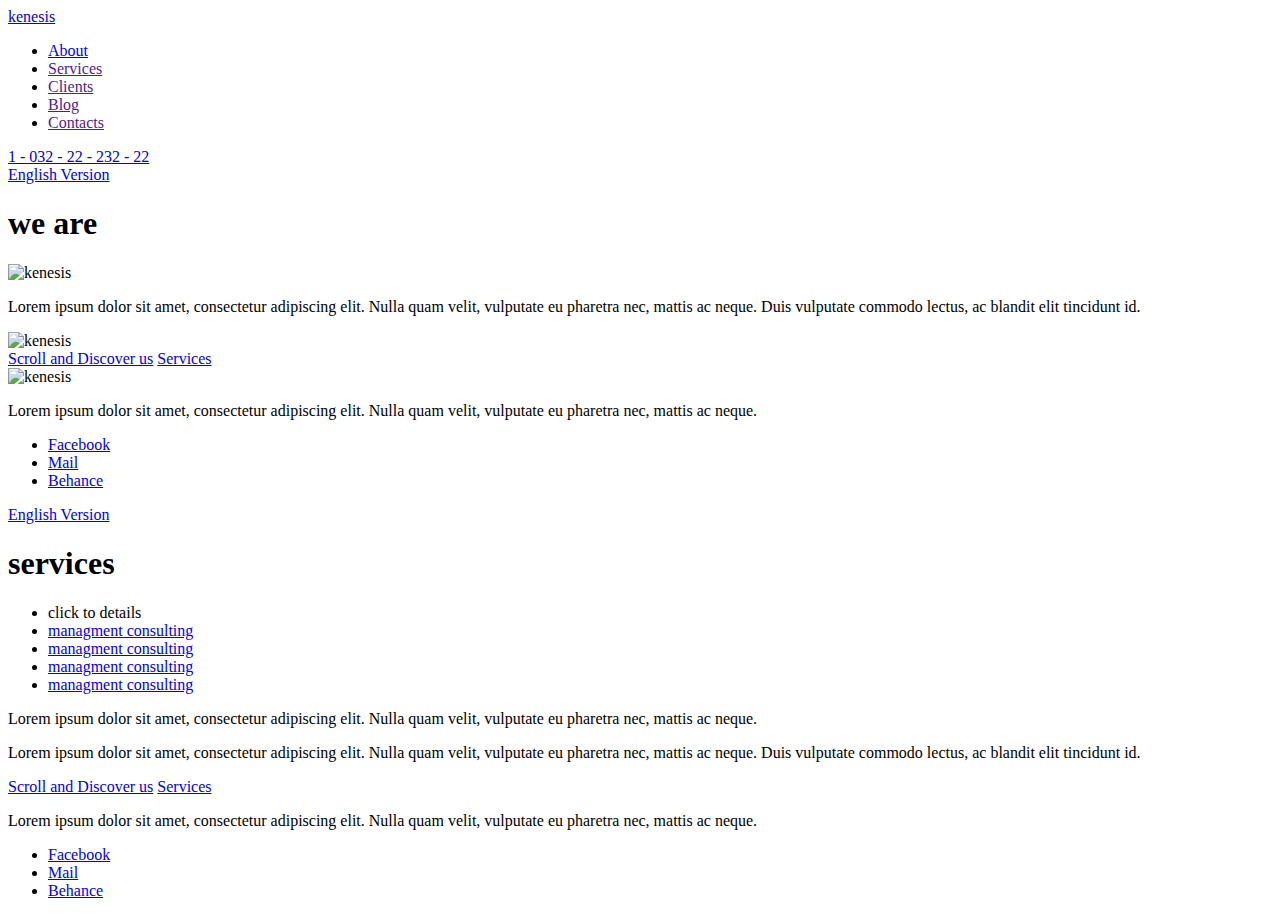
==== works/minimalism/index.html @ e92d0eb3 "Update index.html" ====
<!DOCTYPE html>
<html lang="en">
<head>
	<meta charset="UTF-8">
	<title>Document</title>
	<meta name="viewport" content="width=device-width, initial-scale=1">
	<meta name="description" content="Kenesis">
	<link rel="stylesheet" href="fonts/stylesheet.css">
	<link rel="stylesheet" href="css/normalize.css">
	<link rel="stylesheet" href="css/animate.css">
	<link rel="stylesheet" href="css/main.css">
</head>
<body>
	<header id="header" class="header wow slideInDown">
		<div class="container d-flex align-center">
			<div class="header__logo wow slideInLeft">
				<a href="#">
					kenesis
				</a>
			</div>
			<nav>
				<ul class="nav__list d-flex">
					<li class="nav__item">
						<a href="#">
							About
						</a>
					</li>
					<li class="nav__item">
						<a href="">
							Services
						</a>
					</li>
					<li class="nav__item">
						<a href="">
							Clients
						</a>
					</li>
					<li class="nav__item">
						<a href="">
							Blog
						</a>
					</li>
					<li class="nav__item">
						<a href="">
							Contacts
						</a>
					</li>
				</ul>
			</nav>
			<div class="header__contacts"><a href="tel:1-032-22-232-22">1 - 032 - 22 - 232 - 22</a></div>
		</div>

	</header>
	<div class="border"></div>

	<section class="first">
		<div class="container d-flex">
			<div class="bg-cross">
				<div class="bg-cross-row">
					<span class="wow rotateIn"></span>
					<span class="wow rotateIn"></span>
					<span class="wow rotateIn"></span>
					<span class="wow rotateIn"></span>
					<span class="wow rotateIn"></span>
					<span class="wow rotateIn"></span>
					<span class="wow rotateIn"></span>
				</div>
				<div class="bg-cross-row">
					<span class="wow rotateIn"></span>
					<span class="wow rotateIn"></span>
					<span class="wow rotateIn"></span>
					<span class="wow rotateIn"></span>
					<span class="wow rotateIn"></span>
					<span class="wow rotateIn"></span>
					<span class="wow rotateIn"></span>
				</div>
				<div class="bg-cross-row">
					<span class="wow rotateIn"></span>
					<span class="wow rotateIn"></span>
					<span class="wow rotateIn"></span>
					<span class="wow rotateIn"></span>
					<span class="wow rotateIn"></span>
					<span class="wow rotateIn"></span>
					<span class="wow rotateIn"></span>
				</div>
				<div class="bg-cross-row">
					<span class="wow rotateIn"></span>
					<span class="wow rotateIn"></span>
					<span class="wow rotateIn"></span>
					<span class="wow rotateIn"></span>
					<span class="wow rotateIn"></span>
					<span class="wow rotateIn"></span>
					<span class="wow rotateIn"></span>
				</div>
				<div class="bg-cross-row">
					<span class="wow rotateIn"></span>
					<span class="wow rotateIn"></span>
					<span class="wow rotateIn"></span>
					<span class="wow rotateIn"></span>
					<span class="wow rotateIn"></span>
					<span class="wow rotateIn"></span>
					<span class="wow rotateIn"></span>
				</div>
				<div class="bg-cross-row">
					<span class="wow rotateIn"></span>
					<span class="wow rotateIn"></span>
					<span class="wow rotateIn"></span>
					<span class="wow rotateIn"></span>
					<span class="wow rotateIn"></span>
					<span class="wow rotateIn"></span>
					<span class="wow rotateIn"></span>
				</div>
				<div class="bg-cross-row">
					<span class="wow rotateIn"></span>
					<span class="wow rotateIn"></span>
					<span class="wow rotateIn"></span>
					<span class="wow rotateIn"></span>
					<span class="wow rotateIn"></span>
					<span class="wow rotateIn"></span>
					<span class="wow rotateIn"></span>
				</div>
				<div class="bg-cross-row">
					<span class="wow rotateIn"></span>
					<span class="wow rotateIn"></span>
					<span class="wow rotateIn"></span>
					<span class="wow rotateIn"></span>
					<span class="wow rotateIn"></span>
					<span class="wow rotateIn"></span>
					<span class="wow rotateIn"></span>
				</div>
				<div class="bg-cross-row">
					<span class="wow rotateIn"></span>
					<span class="wow rotateIn"></span>
					<span class="wow rotateIn"></span>
					<span class="wow rotateIn"></span>
					<span class="wow rotateIn"></span>
					<span class="wow rotateIn"></span>
					<span class="wow rotateIn"></span>
				</div>
				<div class="bg-cross-row">
					<span class="wow rotateIn"></span>
					<span class="wow rotateIn"></span>
					<span class="wow rotateIn"></span>
					<span class="wow rotateIn"></span>
					<span class="wow rotateIn"></span>
					<span class="wow rotateIn"></span>
					<span class="wow rotateIn"></span>
				</div>
			</div>
				
			<div class="left">
				<a href="#" class="lang slideInLeft wow">English Version</a>
				<h1 class="title slideInLeft wow">we are</h1>
			</div>
			<div class="right d-flex">
				<div class="text">
					<img src="img/first-img1.png" alt="kenesis" class="first__image wow slideInUp">
					<p class="wow fadeIn">
						Lorem ipsum dolor sit amet, consectetur adipiscing elit. Nulla quam velit, vulputate eu pharetra nec, mattis ac neque. Duis vulputate commodo lectus, ac blandit elit tincidunt id.
					</p>
					<img src="img/first-img3.png" alt="kenesis" class="bottom-pic wow slideInDown">
					<div class="next-step d-flex align-center wow fadeIn">
						<a href="#" class="button">Scroll and Discover us</a>
						<span class="arrow"></span>
						<a href="#" class="next-section">Services</a>
					</div>
				</div>
				<div class="social">
					<img src="img/first-img2.png" alt="kenesis" class="first__image wow slideInDown">
					<p class="wow fadeIn">
						Lorem ipsum dolor sit amet, consectetur adipiscing elit. Nulla quam velit, vulputate eu pharetra nec, mattis ac neque.
					</p>
					<ul class="solial__list">
						<li class="social__item wow slideInRight">
							<a href="#">
								Facebook
							</a>
						</li>
						<li class="social__item wow slideInRight">
							<a href="#">
								Mail
							</a>
						</li>
						<li class="social__item wow slideInRight">
							<a href="#">
								Behance
							</a>
						</li>
					</ul>
				</div>
			</div>
		</div>
	</section>
	<section class="second">
		<div class="container d-flex">
			<div class="bg-cross">
				<div class="bg-cross-row">
					<span class="wow rotateIn"></span>
					<span class="wow rotateIn"></span>
					<span class="wow rotateIn"></span>
					<span class="wow rotateIn"></span>
					<span class="wow rotateIn"></span>
					<span class="wow rotateIn"></span>
					<span class="wow rotateIn"></span>
				</div>
				<div class="bg-cross-row">
					<span class="wow rotateIn"></span>
					<span class="wow rotateIn"></span>
					<span class="wow rotateIn"></span>
					<span class="wow rotateIn"></span>
					<span class="wow rotateIn"></span>
					<span class="wow rotateIn"></span>
					<span class="wow rotateIn"></span>
				</div>
				<div class="bg-cross-row">
					<span class="wow rotateIn"></span>
					<span class="wow rotateIn"></span>
					<span class="wow rotateIn"></span>
					<span class="wow rotateIn"></span>
					<span class="wow rotateIn"></span>
					<span class="wow rotateIn"></span>
					<span class="wow rotateIn"></span>
				</div>
				<div class="bg-cross-row">
					<span class="wow rotateIn"></span>
					<span class="wow rotateIn"></span>
					<span class="wow rotateIn"></span>
					<span class="wow rotateIn"></span>
					<span class="wow rotateIn"></span>
					<span class="wow rotateIn"></span>
					<span class="wow rotateIn"></span>
				</div>
				<div class="bg-cross-row">
					<span class="wow rotateIn"></span>
					<span class="wow rotateIn"></span>
					<span class="wow rotateIn"></span>
					<span class="wow rotateIn"></span>
					<span class="wow rotateIn"></span>
					<span class="wow rotateIn"></span>
					<span class="wow rotateIn"></span>
				</div>
				<div class="bg-cross-row">
					<span class="wow rotateIn"></span>
					<span class="wow rotateIn"></span>
					<span class="wow rotateIn"></span>
					<span class="wow rotateIn"></span>
					<span class="wow rotateIn"></span>
					<span class="wow rotateIn"></span>
					<span class="wow rotateIn"></span>
				</div>
				<div class="bg-cross-row">
					<span class="wow rotateIn"></span>
					<span class="wow rotateIn"></span>
					<span class="wow rotateIn"></span>
					<span class="wow rotateIn"></span>
					<span class="wow rotateIn"></span>
					<span class="wow rotateIn"></span>
					<span class="wow rotateIn"></span>
				</div>
				<div class="bg-cross-row">
					<span class="wow rotateIn"></span>
					<span class="wow rotateIn"></span>
					<span class="wow rotateIn"></span>
					<span class="wow rotateIn"></span>
					<span class="wow rotateIn"></span>
					<span class="wow rotateIn"></span>
					<span class="wow rotateIn"></span>
				</div>
				<div class="bg-cross-row">
					<span class="wow rotateIn"></span>
					<span class="wow rotateIn"></span>
					<span class="wow rotateIn"></span>
					<span class="wow rotateIn"></span>
					<span class="wow rotateIn"></span>
					<span class="wow rotateIn"></span>
					<span class="wow rotateIn"></span>
				</div>
				<div class="bg-cross-row">
					<span class="wow rotateIn"></span>
					<span class="wow rotateIn"></span>
					<span class="wow rotateIn"></span>
					<span class="wow rotateIn"></span>
					<span class="wow rotateIn"></span>
					<span class="wow rotateIn"></span>
					<span class="wow rotateIn"></span>
				</div>
			</div>
				

			<div class="left">
				<a href="#" class="lang slideInLeft wow">English Version</a>
				<h1 class="title slideInLeft wow">services</h1>
				<ul class="second__list">
					<li class="second__item caption fadeInUp wow">
						click to details
					</li>
					<li class="second__item active zoomIn wow">
						<a href="#">
							managment consulting
						</a>
					</li>
					<li class="second__item zoomIn wow">
						<a href="#">
							managment consulting
						</a>
					</li>
					<li class="second__item zoomIn wow">
						<a href="#">
							managment consulting
						</a>
					</li>
					<li class="second__item zoomIn wow">
						<a href="#">
							managment consulting
						</a>
					</li>
				</ul>
			</div>
			<div class="right d-flex">
				<div class="text">
					<p class="wow fadeInDown">
						Lorem ipsum dolor sit amet, consectetur adipiscing elit. Nulla quam velit, vulputate eu pharetra nec, mattis ac neque.
					</p>
					<p  class="wow fadeInDown">
						Lorem ipsum dolor sit amet, consectetur adipiscing elit. Nulla quam velit, vulputate eu pharetra nec, mattis ac neque. Duis vulputate commodo lectus, ac blandit elit tincidunt id.
					</p>
					<div class="next-step d-flex align-center wow fadeIn">
						<a href="#" class="button">Scroll and Discover us</a>
						<span class="arrow"></span>
						<a href="#" class="next-section">Services</a>
					</div>
				</div>
				<div class="social">
					<p class="wow zoomIn">
						Lorem ipsum dolor sit amet, consectetur adipiscing elit. Nulla quam velit, vulputate eu pharetra nec, mattis ac neque.
					</p>
					<ul class="solial__list">
						<li class="social__item wow slideInRight">
							<a href="#">
								Facebook
							</a>
						</li>
						<li class="social__item wow slideInRight">
							<a href="#">
								Mail
							</a>
						</li>
						<li class="social__item wow slideInRight">
							<a href="#">
								Behance
							</a>
						</li>
					</ul>
				</div>
			</div>
		</div>
	</section>
	<script src="js/jquery-3.3.1.min.js"></script>
	<script src="js/wow.min.js"></script>
	<script src="js/main.js"></script>
</body>
</html>
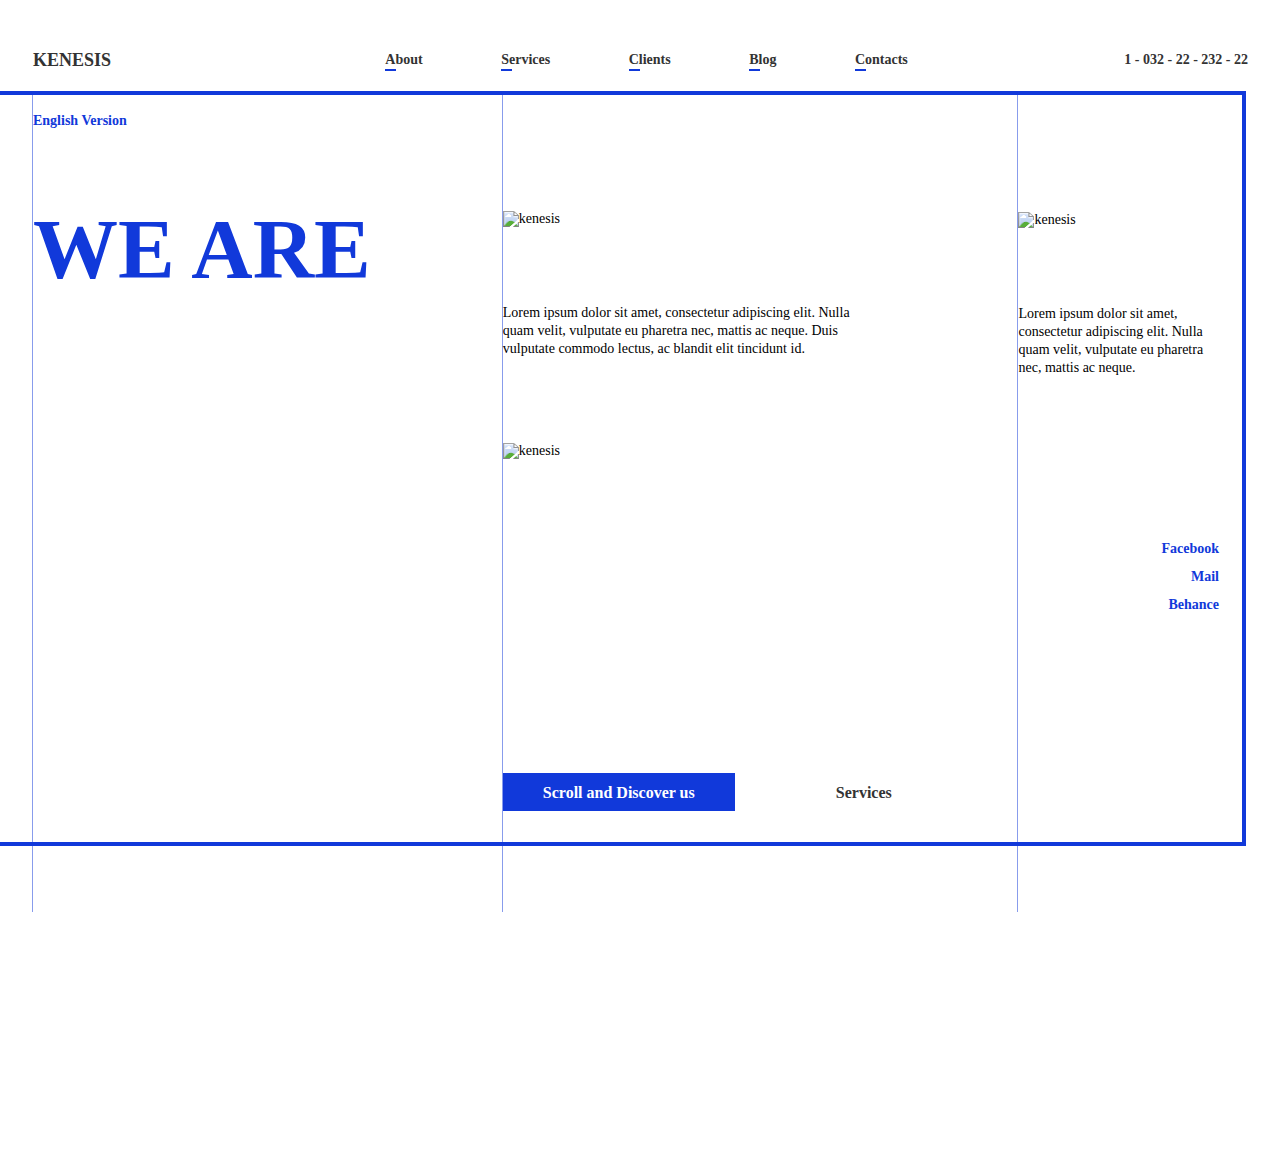
==== commit e99209f6: "'ff'" ====
--- a/works/minimalism/index.html
+++ b/works/minimalism/index.html
@@ -9,6 +9,8 @@
 	<link rel="stylesheet" href="css/normalize.css">
 	<link rel="stylesheet" href="css/animate.css">
 	<link rel="stylesheet" href="css/main.css">
+	<link rel="stylesheet" href="css/jquery.fullpage.min.css">
+	<link rel="stylesheet" href="css/media.css">
 </head>
 <body>
 	<header id="header" class="header wow slideInDown">
@@ -170,7 +172,7 @@
 					<p class="wow fadeIn">
 						Lorem ipsum dolor sit amet, consectetur adipiscing elit. Nulla quam velit, vulputate eu pharetra nec, mattis ac neque.
 					</p>
-					<ul class="solial__list">
+					<ul class="social__list">
 						<li class="social__item wow slideInRight">
 							<a href="#">
 								Facebook
@@ -191,7 +193,7 @@
 			</div>
 		</div>
 	</section>
-	<section class="second">
+	<section class="second second-unvisible">
 		<div class="container d-flex">
 			<div class="bg-cross">
 				<div class="bg-cross-row">
@@ -288,9 +290,9 @@
 				
 
 			<div class="left">
-				<a href="#" class="lang slideInLeft wow">English Version</a>
-				<h1 class="title slideInLeft wow">services</h1>
-				<ul class="second__list">
+				<a href="#" class="lang slideInLeft">English Version</a>
+				<h1 class="title slideInLeft">services</h1>
+				<ul class="second__list wow">
 					<li class="second__item caption fadeInUp wow">
 						click to details
 					</li>
@@ -334,7 +336,7 @@
 					<p class="wow zoomIn">
 						Lorem ipsum dolor sit amet, consectetur adipiscing elit. Nulla quam velit, vulputate eu pharetra nec, mattis ac neque.
 					</p>
-					<ul class="solial__list">
+					<ul class="social__list">
 						<li class="social__item wow slideInRight">
 							<a href="#">
 								Facebook
@@ -356,6 +358,9 @@
 		</div>
 	</section>
 	<script src="js/jquery-3.3.1.min.js"></script>
+	<script src="js/jquery.nicescroll.min.js"></script>
+
+	<script src="js/jquery.mousewheel.min.js"></script>
 	<script src="js/wow.min.js"></script>
 	<script src="js/main.js"></script>
 </body>
--- a/works/minimalism/css/main.css
+++ b/works/minimalism/css/main.css
@@ -0,0 +1,338 @@
+body{
+	background-color: #ffffff;
+	font-family: 'Gotham Pro';
+	font-size: 14px;
+	line-height: 16px;
+	box-sizing: border-box;
+}
+section, div, ul, li, h1, h2, h3, p{
+	margin: 0;
+	padding: 0;
+	list-style: none;
+}
+a{
+	text-decoration: none;
+	transition: all 0.5s ease;
+}
+.d-flex{
+	display: flex;
+}
+.align-center{
+	align-items: center;
+}
+.justify-btw{
+	justify-content: space-between;
+}
+.container{
+	width: 1280px;
+	margin: 0 auto;
+	position: relative;
+	scroll-behavior: smooth;
+	
+}
+
+.first-unvisible{
+	display: none;
+}
+
+.second-unvisible{
+	display: none;
+}
+
+/*  header  */
+.header{
+	padding: 49px 0 20px 1px;
+}
+.header a{
+	color: #333333;
+}
+.header__logo{
+	margin-right: 290px;
+}
+.header__logo a{
+	text-transform: uppercase;
+	font-weight: bold;
+	font-size: 18px;
+	line-height: 21px;
+}
+
+.nav__list{
+	list-style: none;
+    padding-left: 0;
+    margin: 0;
+    width: 550px;
+    justify-content: space-between;
+
+}
+.nav__item{
+	padding-top: 3px;
+    font-weight: bold;
+}
+.nav__item:hover a{
+	color: #1139DA;
+}
+.nav__item:hover:after{
+	color: #1139DA;
+	width: 100%;
+	border-bottom: 2px solid #333;
+	transition: all 0.5s ease;
+}
+.nav__item:after{
+	content: '';
+	display: block;
+	width: 11px;
+	margin-top: 1px;
+	border-bottom: 2px solid #1139DA;
+}
+.header__contacts a{
+	font-weight: bold;
+	margin-left: 184px;
+}
+/* --- header --- */
+
+/*  border  */
+.border{
+    position: absolute;
+    top: 91px;
+    left: 0;
+    border: 4px solid #1139DA;
+    border-left: none;
+    width: 97%;
+    min-width: 1410px;
+    height: 83%;
+    min-height: 633px;
+    z-index: -1;
+}
+/* --- border --- */
+
+.first{
+	height: 119vh;
+}
+.left{
+	position: relative;
+	width: 39%;
+	padding: 22px 0 0;
+	border-right: 1px solid rgba(17,57,218,0.5);
+	border-left: 1px solid rgba(17,57,218,0.5);
+}
+.left *{
+	color: #1139DA;
+}
+.bg-cross{
+	position: absolute;
+	top: 0;
+	left: 0;
+	width: 450px;
+	height: 600px;
+	z-index: 5;
+}
+.bg-cross-row{
+	height: 63px;
+	width: 100%;
+}
+.bg-cross-row span{
+	background: url(../img/cross.png) no-repeat center center;
+	width: 13px;
+	height: 13px;
+	padding: 23px 29px 25px 16px;
+	display: inline-block;
+	z-index: -1;
+	cursor: pointer;
+}
+.bg-cross-row span:hover{
+	transition: all 1s ease;
+	transform: rotate(360deg) scale(1.75) skew(1deg) translate(0px);
+	-webkit-transform: rotate(360deg) scale(1.75) skew(1deg) translate(0px);
+	-moz-transform: rotate(360deg) scale(1.75) skew(1deg) translate(0px);
+	-o-transform: rotate(360deg) scale(1.75) skew(1deg) translate(0px);
+	-ms-transform: rotate(360deg) scale(1.75) skew(1deg) translate(0px);
+}
+.title{
+	font-weight: bold;
+    font-size: 85px;
+    line-height: 100px;
+    text-transform: uppercase;
+    margin-top: 70px;
+    background-color: #fff;
+    width: 375px;
+    position: absolute;
+    z-index: 10;
+    top: 38px;
+}
+.lang{
+	position: absolute;
+    font-weight: bold;
+    background-color: #fff;
+    z-index: 10;
+}
+.right{
+	width: 62%;
+}
+.right .text{
+	padding: 120px 27px 101px 0;
+}
+.text{
+	position: relative;
+	width: 68%;
+	border-right: 1px solid rgba(17,57,218,0.5);
+}
+.text p{
+	width: 72%;
+    line-height: 18px;
+    margin-bottom: 85px;
+}
+.bottom-pic{
+	position: absolute;
+	left: 0;
+	width: 100%;
+	z-index: -10;
+}
+.next-step{
+    margin-top: 415px;
+	font-size: 16px;
+    line-height: 19px;
+    font-weight: bold;
+}
+.button{
+    display: block;
+    width: 232px;
+    box-sizing: border-box;
+    height: 38px;
+    padding: 10px 0;
+    text-align: center;
+    color: #fff;
+    background-color: #1139DA;
+}
+.button:hover{
+	color: #333;	
+}
+.arrow{
+    width: 51px;
+    height: 10px;
+    margin: 0 25px;
+    background: url(../img/Arrow.png) no-repeat center center;
+}
+.next-section{
+	color: #333333;
+}
+.social{
+	width: 32%;
+	padding: 121px 0 0;
+}
+.first__image{
+	margin-bottom: 77px;
+}
+.social p{
+	line-height: 18px;
+    width: 81%;
+}
+.social__list{
+	margin-top: 158px;
+	padding-right: 29px;
+	text-align: right;
+}
+.social__item{
+	font-weight: bold;
+	line-height: 28px;
+}
+.social__item a{
+	color: #1139DA;
+}
+.social__item a:hover{
+	color: #333;
+}
+/* --- first section --- */
+
+/*  second  */
+.second{
+	height: 86vh;
+	overflow: hidden;
+}
+.second .bg-cross{
+	top: 15px;
+    left: 710px;
+}
+.second .title{
+	position: unset;
+    margin-top: 88px;
+    font-size: 80px;
+    line-height: 90px;
+}
+.second .language{
+	position: unset;
+}
+.caption{
+	font-size: 12px;
+	line-height: 18px;
+	color: #999999;
+	margin-bottom: 46px;
+	font-weight: bold;
+	text-transform: uppercase;
+}
+.second__list{
+	margin: 97px 0 0 37px;
+}
+.second__list a{
+	font-size: 16px;
+	line-height: 18px;
+	font-weight: bold;
+	color: #999999;
+	text-transform: uppercase;
+}
+.second__item{
+	margin-bottom: 30px;
+}
+.second__item:hover a{
+	color: #F51212;
+}
+.active a{
+	color: #F51212;
+}
+.active:after{
+	content: '';
+    display: inline-block;
+    width: 58px;
+    height: 3px;
+    background-color: #F51212;
+    margin-left: 103px;
+    margin-bottom: 6px;
+}
+.second .right{
+	position: relative;
+}
+.second .text p{
+    color: #333;
+    position: absolute;
+    background: #fff;
+	top: 342px;
+	z-index: 10;
+}
+.second .text>p:first-child{
+	width: 92%;
+    font-size: 18px;
+    line-height: 28px;
+    font-weight: 500;
+    top: 122px;
+}
+.second .text>p:last-child{
+}
+.second .next-step{
+	margin-top: 458px;
+}
+.second .social{
+	padding: 342px 0px 0;
+}
+.second .social p{
+	width: 25%;
+    max-width: 186px;
+    background-color: #fff;
+    z-index: 10;
+    position: absolute;
+}
+.second .social__list{
+	margin-top: 178px !important;
+    /*position: absolute;
+    right: 0;
+    z-index: 13;
+    bottom: 113px;*/
+}--- a/works/minimalism/css/media.css
+++ b/works/minimalism/css/media.css
@@ -0,0 +1,60 @@
+@media (max-width: 1440px){
+	.border{
+		min-width: unset;
+	}
+}
+
+@media (max-width: 1280px){
+	.container{
+		width: 95%;
+	}
+	.header__logo{
+		width: 29%;
+		margin-right: 0;
+	}
+	nav{
+		width: 43%;
+	}
+	.nav__list{
+		width: 100%;
+	}
+	.header__contacts{
+		width: 28%;
+		text-align: right;
+	}
+	.header__contacts a{
+		margin: 0;
+	}
+}
+@media (max-width: 900px){
+	.bg-cross{
+		width: 40%;
+	}
+	.first .title, .second .title{
+		font-size: 60px;
+		width: 90%;
+	}
+	.bottom-pic{
+		top: 54%;
+	}
+	.solial__list{
+		margin-top: 70%;
+	}
+	.active::after{
+		margin-left: 15%;
+	}
+	.second .bg-cross{
+		top: 2%;
+		left: 54%;
+	}
+	.second .next-step{
+		z-index: 10;
+		position: absolute;
+	}
+	.second .social__list{
+		padding-right: 0;
+		position: absolute;
+		right: 0%;
+		z-index: 10;
+	}
+}